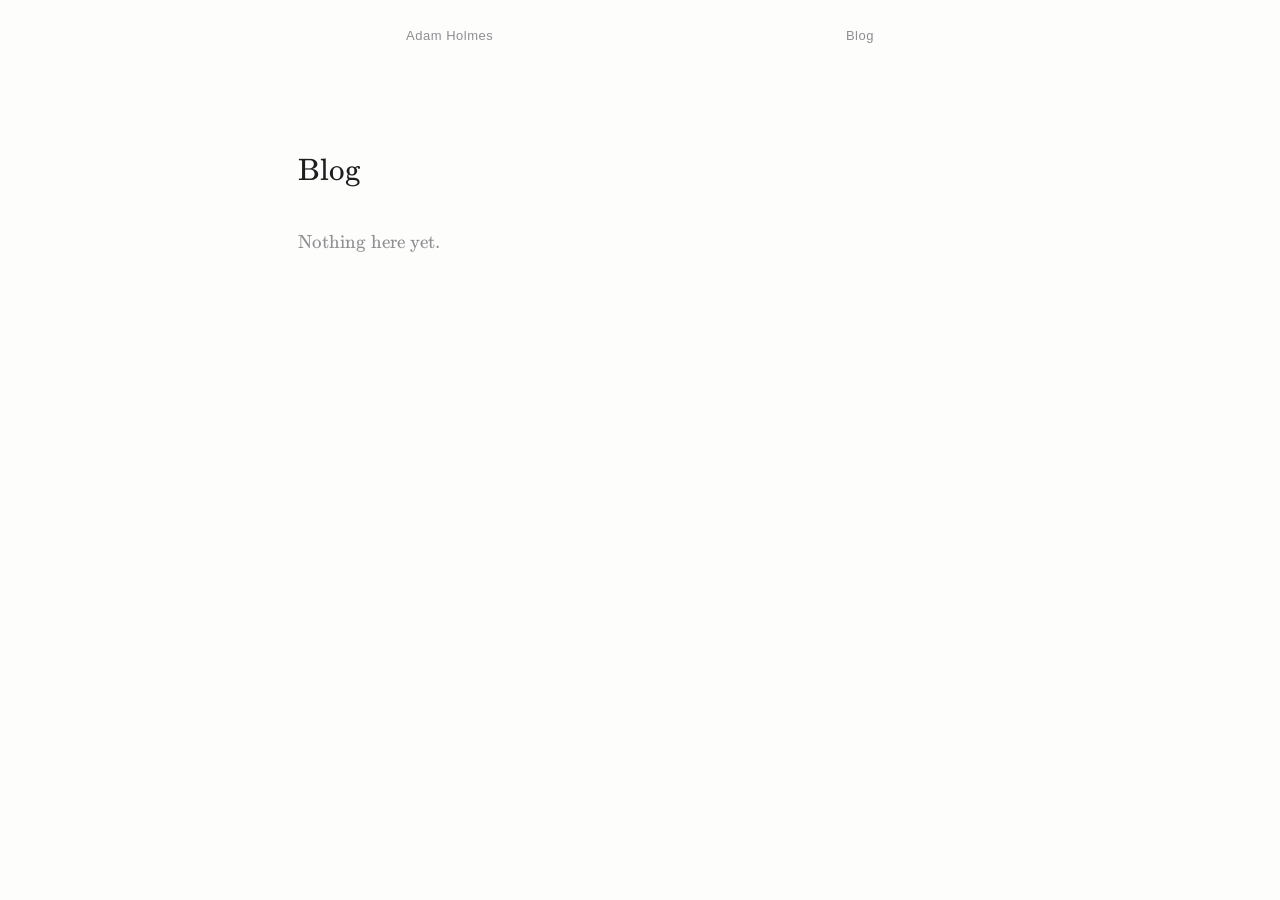
==== blog/index.html @ 1b413b50 "Add a blog written in folio Posts are LaTeX under blog/posts/<slug>/post.tex, built to static HTML b" ====
<!doctype html>
<html lang="en">
<head>
<meta charset="utf-8">
<meta name="viewport" content="width=device-width, initial-scale=1">
<title>Blog — Adam Holmes</title>
<link rel="stylesheet" href="katex/katex.min.css">
<link rel="stylesheet" href="blog.css">
<link rel="shortcut icon" type="image/x-icon" href="/favicon-font.ico">
</head>
<body>
<nav class="top"><a href="/">Adam Holmes</a><a href="">Blog</a></nav>
<article class="index">
<header><h1>Blog</h1></header>
<ol class="posts">
<li class="empty">Nothing here yet.</li>
</ol>
</article>
</body>
</html>
---- blog/blog.css ----
/* The blog page — folio's page, published. Prose is set in Computer Modern (KaTeX_Main). */
:root {
  --paper: #fdfdfb; --ink: #1d1d1f; --faint: #8e8e93; --rule: #e6e6e3; --accent: #1f6feb; --src: #f4f4f1;
  --serif: KaTeX_Main, "Latin Modern Roman", "CMU Serif", "Times New Roman", serif;
  --sans: -apple-system, BlinkMacSystemFont, "Helvetica Neue", sans-serif;
  --mono: "iA Writer Mono S", "SF Mono", ui-monospace, Menlo, monospace;
}
@media (prefers-color-scheme: dark) {
  :root { --paper: #1b1b1d; --ink: #e4e4e1; --faint: #77777c; --rule: #333; --src: #232326; --accent: #6aa5ff; }
}
html { background: var(--paper); -webkit-text-size-adjust: 100%; }
body { margin: 0; color: var(--ink); background: var(--paper); font: 19px/1.5 var(--serif); font-kerning: normal; }
::selection { background: color-mix(in srgb, var(--accent) 25%, transparent); }
a { color: inherit; }

/* the only chrome: a quiet line at the top */
nav.top { max-width: 36em; margin: 0 auto; padding: 28px 1.25em 0; display: flex; justify-content: space-between;
  font: 13px var(--sans); letter-spacing: .04em; }
nav.top a { color: var(--faint); text-decoration: none; transition: color .2s; }
nav.top a:hover { color: var(--ink); }

article { max-width: 36em; margin: 0 auto; padding: 12vh 1.25em 20vh; }
article > header { text-align: center; margin-bottom: 2.6em; hyphens: none; }
article > header h1 { font-size: 1.65em; font-weight: normal; line-height: 1.25; margin: 0 0 .6em; }
.byline { color: var(--faint); font-size: .9em; }

/* paragraphs like LaTeX: no gap, first-line indent after a paragraph */
p { margin: 0; hyphens: auto; -webkit-hyphens: auto; }
p + p { text-indent: 1.5em; }
@media (min-width: 640px) { p, li, dd, figcaption { text-align: justify; } }

h2, h3, h4 { font-weight: bold; line-height: 1.3; hyphens: none; margin: 1.6em 0 .4em; }
h2 { font-size: 1.25em; } h3 { font-size: 1.08em; margin-top: 1.2em; } h4 { font-size: 1em; margin-top: 1em; }
.secnum { padding-right: .7em; }
.runin { padding-right: .3em; }

.abstract { font-size: .9em; margin: 0 2em 2em; }
.abstract::before { content: "Abstract"; display: block; text-align: center; font-weight: bold; margin-bottom: .3em; }

/* math */
.katex { font-size: 1em; }
.display { margin: .6em 0; overflow-x: auto; overflow-y: hidden; }
.display .katex-display { margin: 0; }
.display .katex { font-size: 1.05em; }

/* theorems */
.thm, .proof { margin: .8em 0; }
.thm p { font-style: italic; } .thm-head, .thm.upright p { font-style: normal; }
.thm p + p, .proof p + p { text-indent: 1.5em; }
.qed { float: right; }

/* lists */
ul, ol, dl { margin: .5em 0; padding-left: 1.6em; }
li, dd { margin: .15em 0; }
dt { font-weight: bold; } dd { margin-left: 1.6em; }
li > p + p { text-indent: 0; margin-top: .4em; }

/* inline */
em { font-style: italic; } .sc { font-variant: small-caps; } .sf { font-family: var(--sans); }
code { font-family: var(--mono); font-size: .8em; }
pre { font: 14px/1.55 var(--mono); background: var(--src); padding: .8em 1em; border-radius: 4px; overflow-x: auto; }
pre code { font-size: inherit; }
blockquote { margin: .8em 2em; }
.center { text-align: center; } .center p { text-indent: 0; text-align: center; }
article p a, li a, figcaption a { text-decoration-color: var(--rule); text-underline-offset: .15em; transition: text-decoration-color .2s; }
article p a:hover, li a:hover { text-decoration-color: currentColor; }
a.cite, a.ref, sup.fn a { text-decoration: none; }
a.cite:hover, a.ref:hover, sup.fn a:hover { color: var(--accent); }
sup.fn { font-size: .7em; line-height: 0; }
.la { font-size: .75em; vertical-align: .25em; margin: 0 -.36em 0 -.15em; }
.tex-e { vertical-align: -.22em; margin: 0 -.12em 0 -.1667em; }
.bad { font-family: var(--mono); font-size: .8em; color: #c33; }

/* floats */
figure { margin: 1.4em 0; text-align: center; }
figure img { max-width: 100%; height: auto; }
figcaption { font-size: .9em; margin: .5em 1.5em 0; text-align: left; }
figure table { margin: .4em auto; border-collapse: collapse; border-top: 1px solid var(--ink); border-bottom: 1px solid var(--ink); font-size: .92em; }
figure td { padding: .15em .7em; }
@media (prefers-color-scheme: dark) { figure img { background: #fdfdfb; border-radius: 2px; } }

/* notes & references */
.notes, .refs { margin-top: 2.5em; font-size: .9em; }
.notes h2, .refs h2 { font-size: 1.1em; }
.notes ol { padding-left: 1.4em; }
.refs ol { list-style: none; padding: 0; }
.refs li { padding-left: 2.6em; text-indent: -2.6em; margin-bottom: .35em; text-align: left; }
.bibnum { display: inline-block; width: 2.6em; text-indent: 0; }
.back { text-decoration: none; color: var(--faint); }
:target { scroll-margin-top: 30vh; }
li:target, .display:target { background: color-mix(in srgb, var(--accent) 8%, transparent); border-radius: 3px; }

/* the index */
.index > header { text-align: left; margin-bottom: 2em; }
.posts { list-style: none; padding: 0; margin: 0; }
.posts li { margin: 0 0 2em; }
.posts li > a { display: flex; justify-content: space-between; align-items: baseline; gap: 1em; text-decoration: none; }
.posts .t { font-size: 1.15em; line-height: 1.3; }
.posts li > a:hover .t { color: var(--accent); }
.posts time { color: var(--faint); font: 13px var(--sans); white-space: nowrap; letter-spacing: .03em; }
.posts p { color: color-mix(in srgb, var(--ink) 72%, var(--paper)); font-size: .9em; margin-top: .25em; text-align: left; }
.posts .empty { color: var(--faint); }
@media (max-width: 520px) {
  body { font-size: 17px; }
  article { padding-top: 8vh; }
  .posts li > a { flex-direction: column; gap: .1em; }
  .abstract, blockquote { margin-left: 0; margin-right: 0; }
}
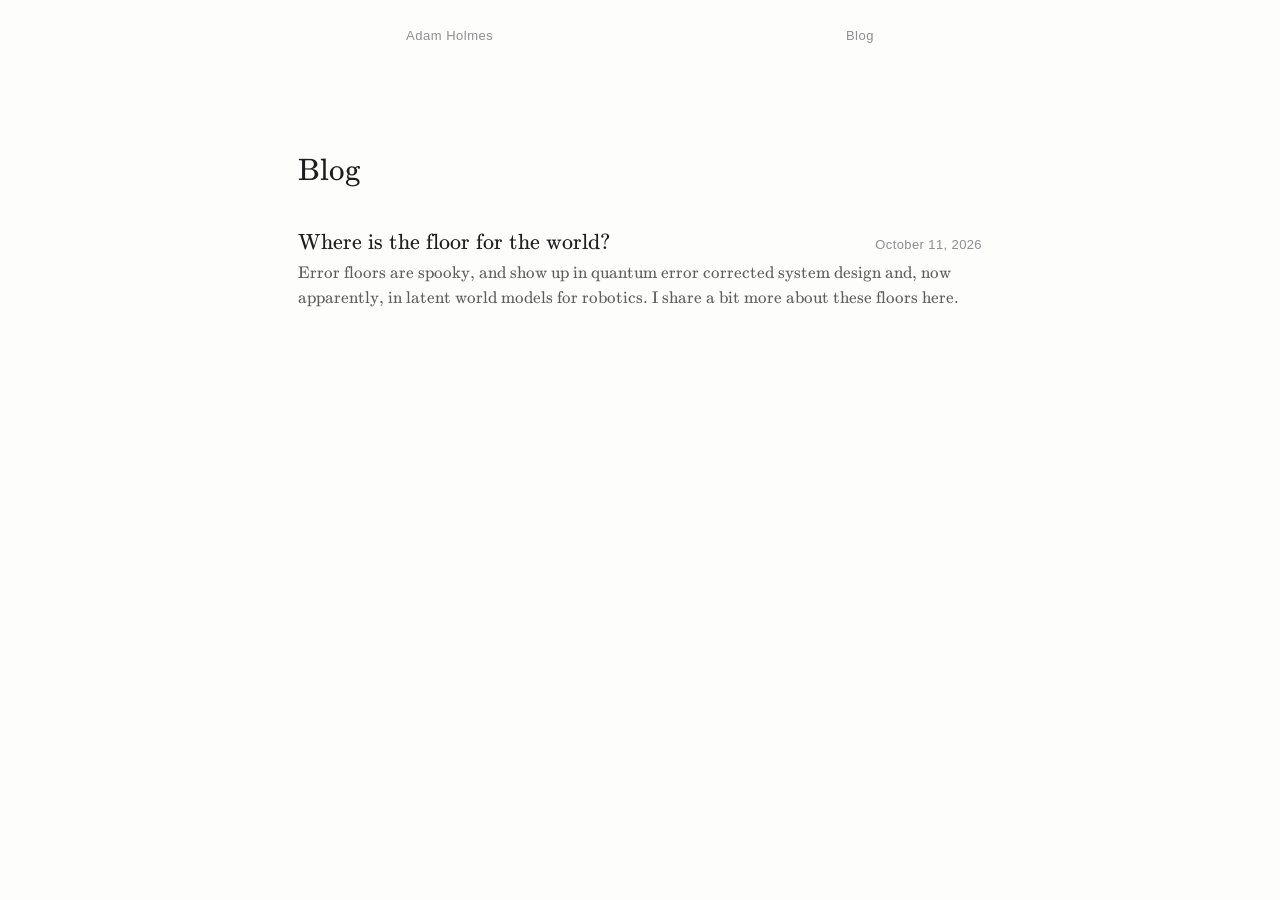
==== commit 7204875c: "Publish "Where is the floor for the world?" and remove Hello World The build now clears each post's " ====
--- a/blog/index.html
+++ b/blog/index.html
@@ -13,7 +13,7 @@
 <article class="index">
 <header><h1>Blog</h1></header>
 <ol class="posts">
-<li class="empty">Nothing here yet.</li>
+<li><a href="where-is-the-floor-for-the-world/"><span class="t">Where is the floor for the world?</span><time>October 11, 2026</time></a><p>Error floors are spooky, and show up in quantum error corrected system design and, now apparently, in latent world models for robotics. I share a bit more about these floors here.</p></li>
 </ol>
 </article>
 </body>
--- a/blog/blog.css
+++ b/blog/blog.css
@@ -73,7 +73,7 @@
 
 /* floats */
 figure { margin: 1.4em 0; text-align: center; }
-figure img { max-width: 100%; height: auto; }
+figure img { max-width: 100%; max-height: 75vh; width: auto; height: auto; object-fit: contain; }
 figcaption { font-size: .9em; margin: .5em 1.5em 0; text-align: left; }
 figure table { margin: .4em auto; border-collapse: collapse; border-top: 1px solid var(--ink); border-bottom: 1px solid var(--ink); font-size: .92em; }
 figure td { padding: .15em .7em; }
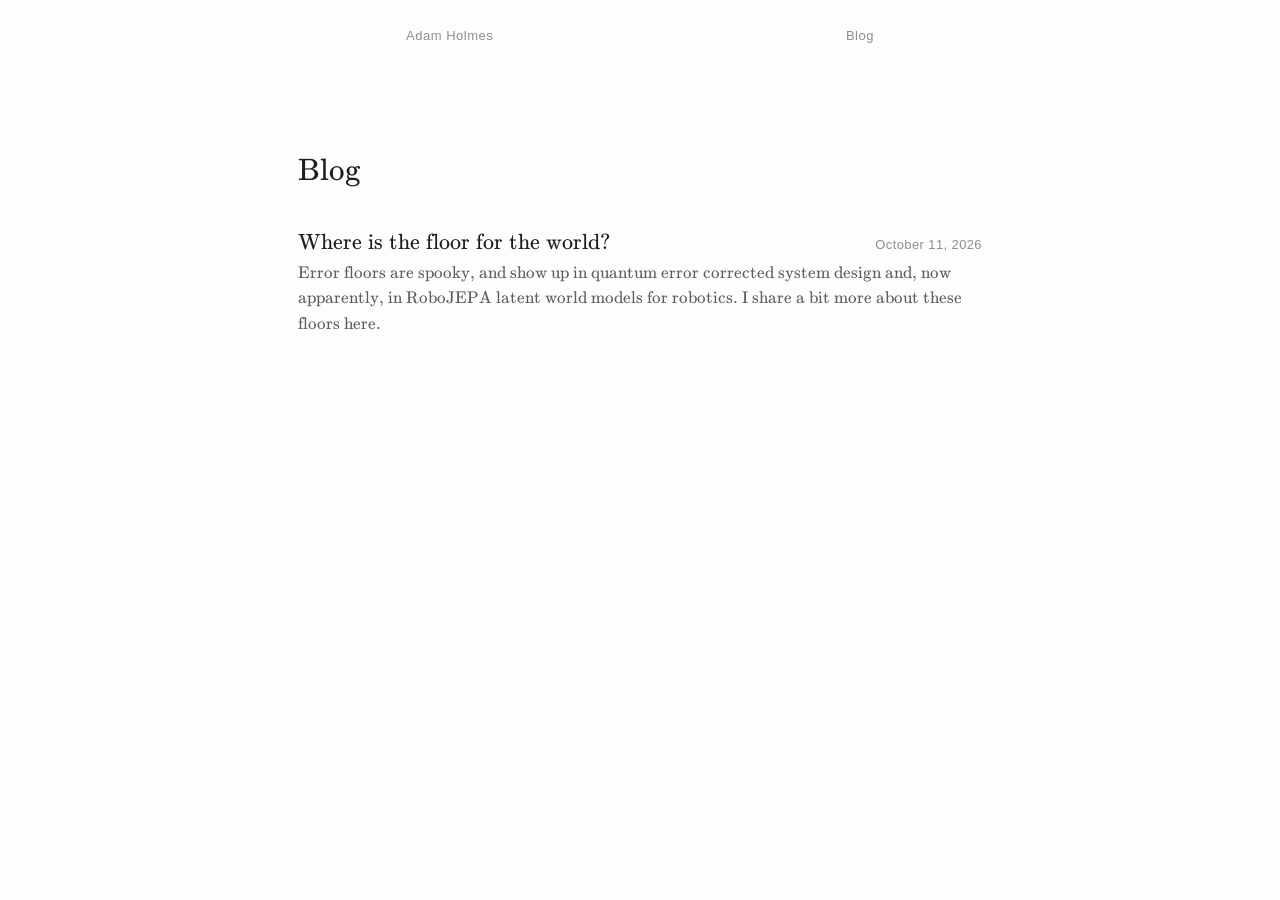
==== commit 99701fd6: "Finish the error-floor post and restore the Blog link Co-Authored-By: Claude Opus 5.5 <noreply@anthr" ====
--- a/blog/index.html
+++ b/blog/index.html
@@ -13,7 +13,7 @@
 <article class="index">
 <header><h1>Blog</h1></header>
 <ol class="posts">
-<li><a href="where-is-the-floor-for-the-world/"><span class="t">Where is the floor for the world?</span><time>October 11, 2026</time></a><p>Error floors are spooky, and show up in quantum error corrected system design and, now apparently, in latent world models for robotics. I share a bit more about these floors here.</p></li>
+<li><a href="where-is-the-floor-for-the-world/"><span class="t">Where is the floor for the world?</span><time>October 11, 2026</time></a><p>Error floors are spooky, and show up in quantum error corrected system design and, now apparently, in RoboJEPA latent world models for robotics. I share a bit more about these floors here.</p></li>
 </ol>
 </article>
 </body>
